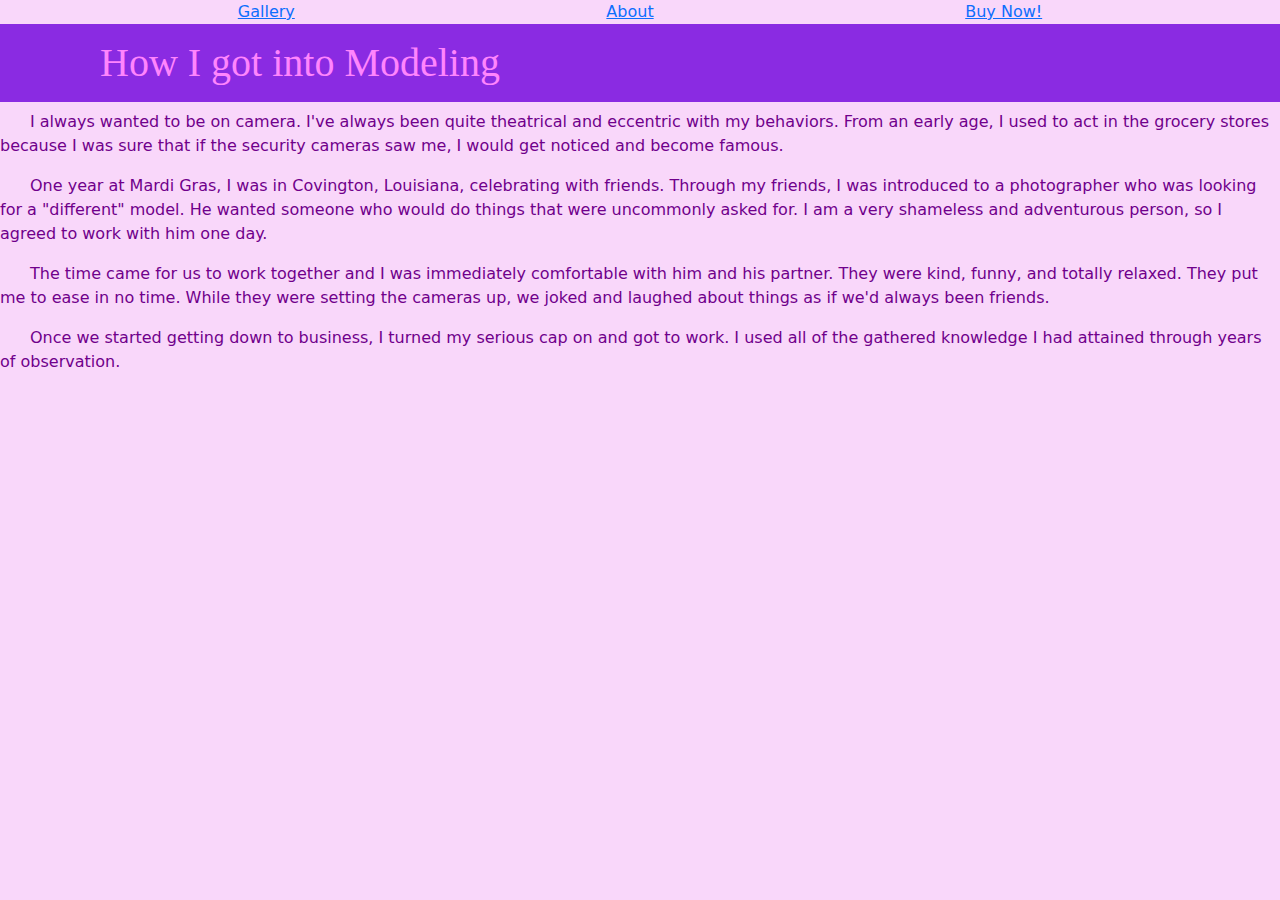
==== index.html @ 9a3aa88c "update" ====
<!DOCTYPE html>
<html lang="en">
<head>
    <meta charset="UTF-8">
    <meta name="viewport" content="width=device-width, initial-scale=1.0">
    <title>Home</title>
    <link href="https://cdn.jsdelivr.net/npm/bootstrap@5.3.3/dist/css/bootstrap.min.css" rel="stylesheet" integrity="sha384-QWTKZyjpPEjISv5WaRU9OFeRpok6YctnYmDr5pNlyT2bRjXh0JMhjY6hW+ALEwIH" crossorigin="anonymous">
    <link rel="stylesheet" href="styles.css">
</head>

<body>
    <nav class="container">
        <a href="gallery.html">Gallery</a>
        <a href="about.html">About</a>
        <a href="purchase.html">Buy Now!</a>
    </nav>
    <main>
        <h1>How I got into Modeling</h1>
        <p class="indent">I always wanted to be on camera. I've always been quite theatrical and eccentric with my behaviors. From an early age, I used to act in the grocery stores because I was sure that if the security cameras saw me, I would get noticed and become famous.</p>
        <p class="indent">One year at Mardi Gras, I was in Covington, Louisiana, celebrating with friends. Through my friends, I was introduced to a photographer who was looking for a "different" model. He wanted someone who would do things that were uncommonly asked for. I am a very shameless and adventurous person, so I agreed to work with him one day.</p>
        <p class="indent">The time came for us to work together and I was immediately comfortable with him and his partner. They were kind, funny, and totally relaxed. They put me to ease in no time. While they were setting the cameras up, we joked and laughed about things as if we'd always been friends.</p>
        <p class="indent">Once we started getting down to business, I turned my serious cap on and got to work. I used all of the gathered knowledge I had attained through years of observation.</p>
    </main>

    <script src="https://cdn.jsdelivr.net/npm/bootstrap@5.3.3/dist/js/bootstrap.bundle.min.js" integrity="sha384-YvpcrYf0tY3lHB60NNkmXc5s9fDVZLESaAA55NDzOxhy9GkcIdslK1eN7N6jIeHz" crossorigin="anonymous"></script> 
    <script src="myscript.js"></script>

</body>

</html>
---- styles.css ----
h1 {
    font-family: Verdana;
    background-color: blueviolet;
    color: rgb(255, 133, 253);
    padding: 15px;
    padding-left: 100px;

}
p.indent {
    text-indent: 30px;
    color: rgb(112, 0, 139);
}
body {
    background-color: rgb(249, 215, 250);
}
nav {
    display: flex;
    justify-content: space-around;
}
div.card {
    background-color: rgb(245, 152, 242);
}
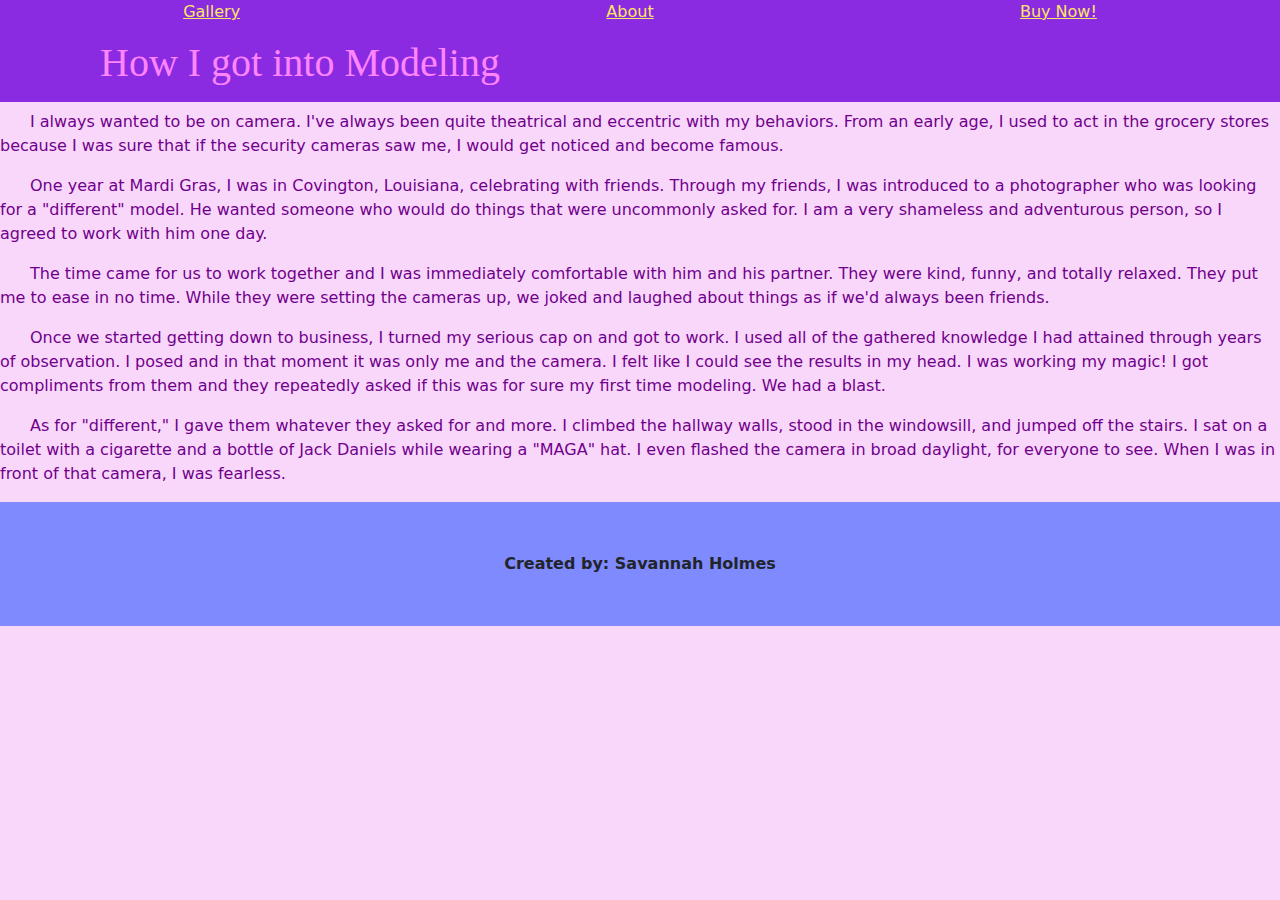
==== commit 3a6acbe8: "update" ====
--- a/index.html
+++ b/index.html
@@ -6,10 +6,11 @@
     <title>Home</title>
     <link href="https://cdn.jsdelivr.net/npm/bootstrap@5.3.3/dist/css/bootstrap.min.css" rel="stylesheet" integrity="sha384-QWTKZyjpPEjISv5WaRU9OFeRpok6YctnYmDr5pNlyT2bRjXh0JMhjY6hW+ALEwIH" crossorigin="anonymous">
     <link rel="stylesheet" href="styles.css">
+    
 </head>
 
 <body>
-    <nav class="container">
+    <nav>
         <a href="gallery.html">Gallery</a>
         <a href="about.html">About</a>
         <a href="purchase.html">Buy Now!</a>
@@ -19,12 +20,19 @@
         <p class="indent">I always wanted to be on camera. I've always been quite theatrical and eccentric with my behaviors. From an early age, I used to act in the grocery stores because I was sure that if the security cameras saw me, I would get noticed and become famous.</p>
         <p class="indent">One year at Mardi Gras, I was in Covington, Louisiana, celebrating with friends. Through my friends, I was introduced to a photographer who was looking for a "different" model. He wanted someone who would do things that were uncommonly asked for. I am a very shameless and adventurous person, so I agreed to work with him one day.</p>
         <p class="indent">The time came for us to work together and I was immediately comfortable with him and his partner. They were kind, funny, and totally relaxed. They put me to ease in no time. While they were setting the cameras up, we joked and laughed about things as if we'd always been friends.</p>
-        <p class="indent">Once we started getting down to business, I turned my serious cap on and got to work. I used all of the gathered knowledge I had attained through years of observation.</p>
+        <p class="indent">Once we started getting down to business, I turned my serious cap on and got to work. I used all of the gathered knowledge I had attained through years of observation. I posed and in that moment it was only me and the camera. I felt like I could see the results in my head. I was working my magic! I got compliments from them and they repeatedly asked if this was for sure my first time modeling. We had a blast.</p>
+        <p class="indent">As for "different," I gave them whatever they asked for and more. I climbed the hallway walls, stood in the windowsill, and jumped off the stairs. I sat on a toilet with a cigarette and a bottle of Jack Daniels while wearing a "MAGA" hat. I even flashed the camera in broad daylight, for everyone to see. When I was in front of that camera, I was fearless.</p>
+        <p class="indent"></p>
+    
+
+
     </main>
 
     <script src="https://cdn.jsdelivr.net/npm/bootstrap@5.3.3/dist/js/bootstrap.bundle.min.js" integrity="sha384-YvpcrYf0tY3lHB60NNkmXc5s9fDVZLESaAA55NDzOxhy9GkcIdslK1eN7N6jIeHz" crossorigin="anonymous"></script> 
     <script src="myscript.js"></script>
 
 </body>
-
+<footer id="myFooter">
+    Created by: Savannah Holmes
+</footer>
 </html>--- a/styles.css
+++ b/styles.css
@@ -16,7 +16,17 @@
 nav {
     display: flex;
     justify-content: space-around;
+    background-color: blueviolet;
 }
 div.card {
     background-color: rgb(245, 152, 242);
+}
+a {
+    color: rgb(250, 230, 99);
+}
+#myFooter {
+    background-color: rgb(127, 138, 255);
+    text-align: center;
+    padding: 50px;
+    font-weight: bold;   
 }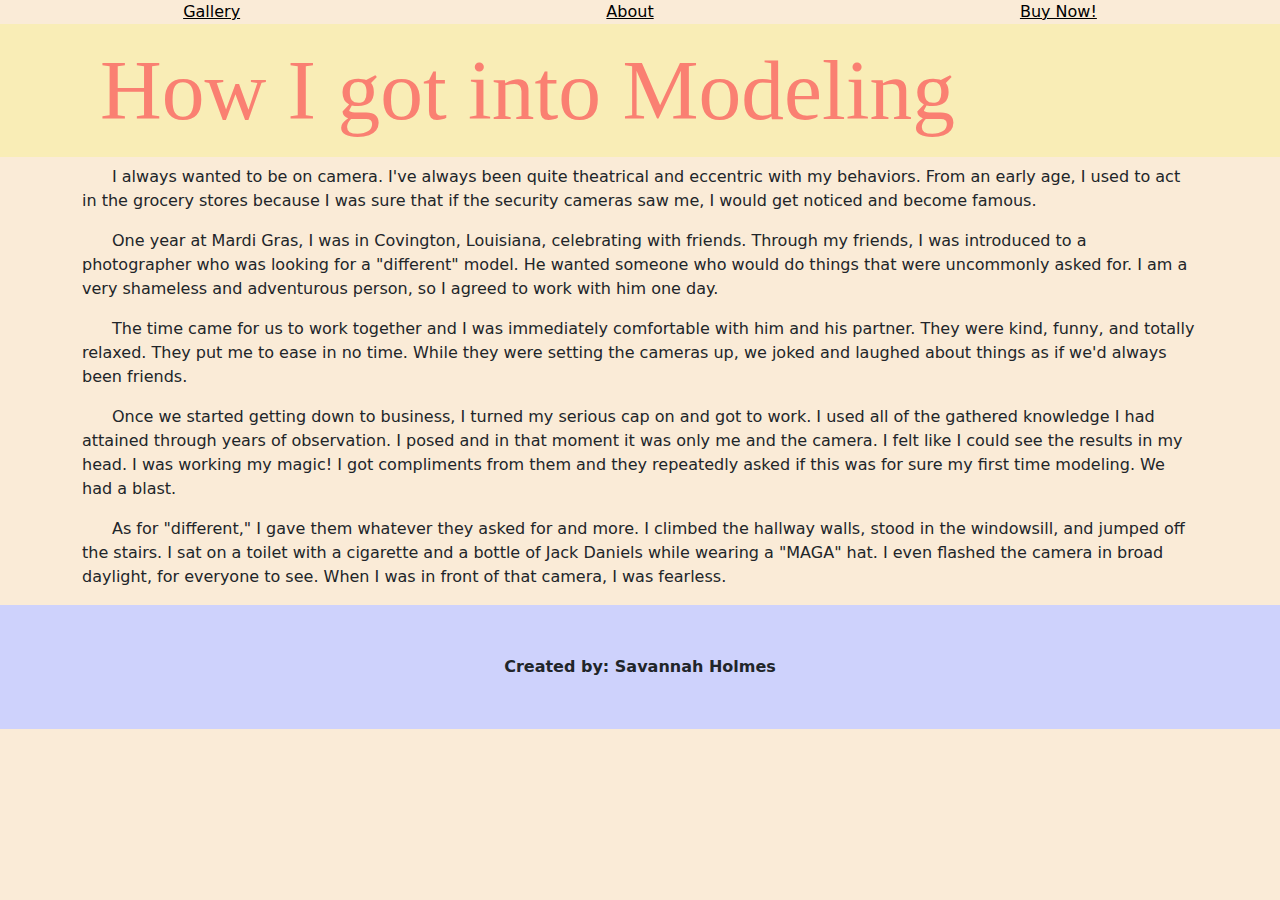
==== commit e43c5317: "update" ====
--- a/index.html
+++ b/index.html
@@ -17,12 +17,14 @@
     </nav>
     <main>
         <h1>How I got into Modeling</h1>
+    <div class="container">
         <p class="indent">I always wanted to be on camera. I've always been quite theatrical and eccentric with my behaviors. From an early age, I used to act in the grocery stores because I was sure that if the security cameras saw me, I would get noticed and become famous.</p>
         <p class="indent">One year at Mardi Gras, I was in Covington, Louisiana, celebrating with friends. Through my friends, I was introduced to a photographer who was looking for a "different" model. He wanted someone who would do things that were uncommonly asked for. I am a very shameless and adventurous person, so I agreed to work with him one day.</p>
         <p class="indent">The time came for us to work together and I was immediately comfortable with him and his partner. They were kind, funny, and totally relaxed. They put me to ease in no time. While they were setting the cameras up, we joked and laughed about things as if we'd always been friends.</p>
         <p class="indent">Once we started getting down to business, I turned my serious cap on and got to work. I used all of the gathered knowledge I had attained through years of observation. I posed and in that moment it was only me and the camera. I felt like I could see the results in my head. I was working my magic! I got compliments from them and they repeatedly asked if this was for sure my first time modeling. We had a blast.</p>
         <p class="indent">As for "different," I gave them whatever they asked for and more. I climbed the hallway walls, stood in the windowsill, and jumped off the stairs. I sat on a toilet with a cigarette and a bottle of Jack Daniels while wearing a "MAGA" hat. I even flashed the camera in broad daylight, for everyone to see. When I was in front of that camera, I was fearless.</p>
         <p class="indent"></p>
+    </div>
     
 
 
--- a/styles.css
+++ b/styles.css
@@ -1,31 +1,31 @@
 h1 {
     font-family: Verdana;
-    background-color: blueviolet;
-    color: rgb(255, 133, 253);
+    font-size: 85.5px;
+    background-color: rgb(249, 237, 182);
+    color: salmon;
     padding: 15px;
     padding-left: 100px;
 
 }
 p.indent {
     text-indent: 30px;
-    color: rgb(112, 0, 139);
 }
 body {
-    background-color: rgb(249, 215, 250);
+    background-color: antiquewhite;
 }
 nav {
     display: flex;
     justify-content: space-around;
-    background-color: blueviolet;
+    background-color: antiquewhite;
 }
 div.card {
-    background-color: rgb(245, 152, 242);
+    background-color: salmon;
 }
 a {
-    color: rgb(250, 230, 99);
+    color: black;
 }
 #myFooter {
-    background-color: rgb(127, 138, 255);
+    background-color: rgb(206, 210, 252);
     text-align: center;
     padding: 50px;
     font-weight: bold;   
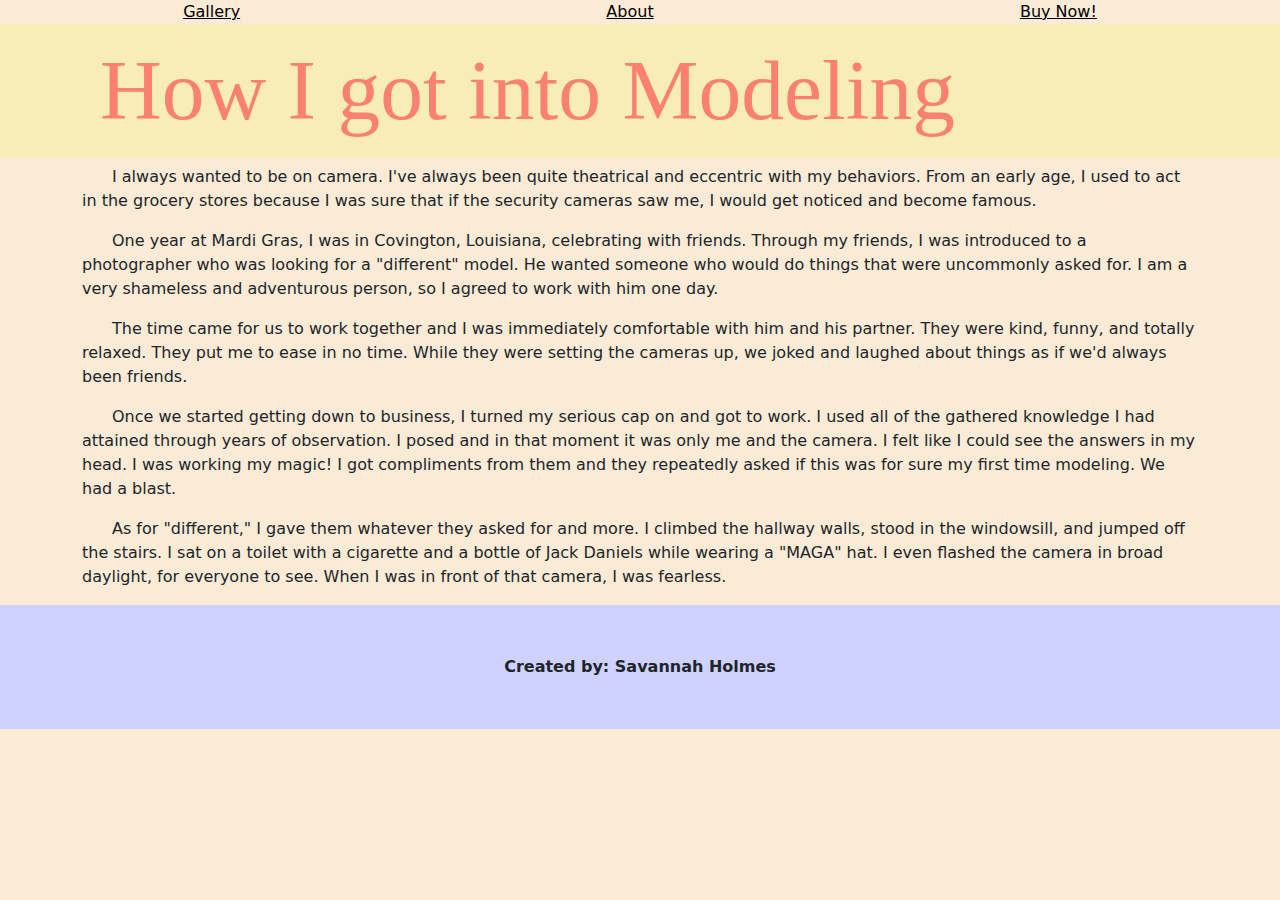
==== commit 934c9f87: "update" ====
--- a/index.html
+++ b/index.html
@@ -21,11 +21,12 @@
         <p class="indent">I always wanted to be on camera. I've always been quite theatrical and eccentric with my behaviors. From an early age, I used to act in the grocery stores because I was sure that if the security cameras saw me, I would get noticed and become famous.</p>
         <p class="indent">One year at Mardi Gras, I was in Covington, Louisiana, celebrating with friends. Through my friends, I was introduced to a photographer who was looking for a "different" model. He wanted someone who would do things that were uncommonly asked for. I am a very shameless and adventurous person, so I agreed to work with him one day.</p>
         <p class="indent">The time came for us to work together and I was immediately comfortable with him and his partner. They were kind, funny, and totally relaxed. They put me to ease in no time. While they were setting the cameras up, we joked and laughed about things as if we'd always been friends.</p>
-        <p class="indent">Once we started getting down to business, I turned my serious cap on and got to work. I used all of the gathered knowledge I had attained through years of observation. I posed and in that moment it was only me and the camera. I felt like I could see the results in my head. I was working my magic! I got compliments from them and they repeatedly asked if this was for sure my first time modeling. We had a blast.</p>
+        <p class="indent">Once we started getting down to business, I turned my serious cap on and got to work. I used all of the gathered knowledge I had attained through years of observation. I posed and in that moment it was only me and the camera. I felt like I could see the answers in my head. I was working my magic! I got compliments from them and they repeatedly asked if this was for sure my first time modeling. We had a blast.</p>
         <p class="indent">As for "different," I gave them whatever they asked for and more. I climbed the hallway walls, stood in the windowsill, and jumped off the stairs. I sat on a toilet with a cigarette and a bottle of Jack Daniels while wearing a "MAGA" hat. I even flashed the camera in broad daylight, for everyone to see. When I was in front of that camera, I was fearless.</p>
         <p class="indent"></p>
     </div>
     
+  
 
 
     </main>
--- a/styles.css
+++ b/styles.css
@@ -7,26 +7,82 @@
     padding-left: 100px;
 
 }
+
 p.indent {
     text-indent: 30px;
 }
+
 body {
     background-color: antiquewhite;
 }
+
 nav {
     display: flex;
     justify-content: space-around;
     background-color: antiquewhite;
 }
+
 div.card {
     background-color: salmon;
 }
+
 a {
     color: black;
 }
+
 #myFooter {
     background-color: rgb(206, 210, 252);
     text-align: center;
     padding: 50px;
     font-weight: bold;   
+}
+
+.photo {
+    margin: 10px;
+    display: inline-block;
+}
+
+.cart {
+    border: 1px solid #ccc;
+    padding: 10px;
+    margin: 20px;
+}
+
+input {
+    width: calc(100% - 22px);
+    padding: 10px;
+    margin-bottom: 10px;
+    border: 1px solid #ccc;
+    border-radius: 3px;
+}
+
+#result {
+    max-width: 400px;
+    margin: 20px auto;
+    padding: 20px;
+    border: 1px solid #cccccc9e;
+    background-color: #9ae585;
+    border-radius: 5px;
+}
+
+form {
+    max-width: 400px;
+    margin: 0 auto;
+    padding: 20px;
+    border: 1px solid #ccc;
+    background-color: #fff;
+    border-radius: 5px;
+}
+
+label {
+    display: block;
+    margin-bottom: 5px;
+}
+
+input {
+    width: calc(100% - 22px);
+    padding: 10px;
+    margin-bottom: 10px;
+    border: 1px solid #ccc;
+    border-radius: 3px;
 }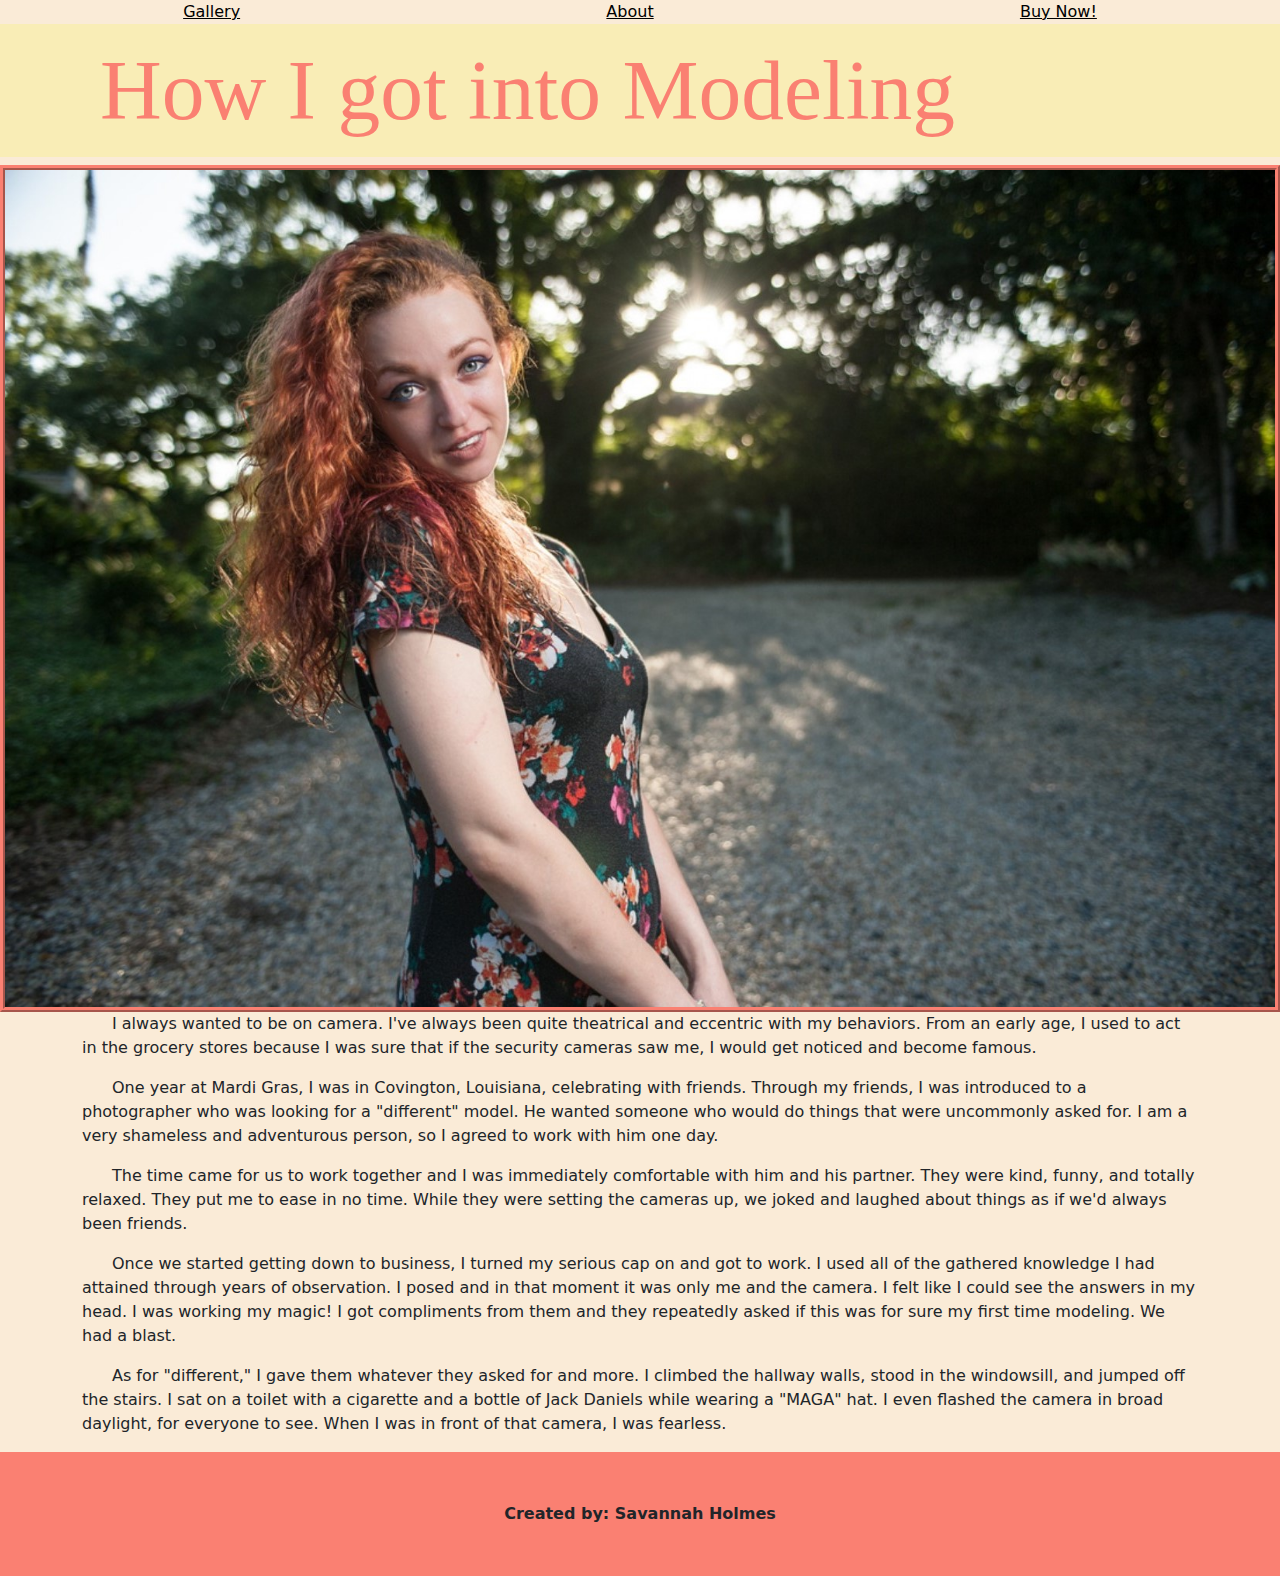
==== commit 003f9976: "update" ====
--- a/index.html
+++ b/index.html
@@ -17,14 +17,16 @@
     </nav>
     <main>
         <h1>How I got into Modeling</h1>
-    <div class="container">
-        <p class="indent">I always wanted to be on camera. I've always been quite theatrical and eccentric with my behaviors. From an early age, I used to act in the grocery stores because I was sure that if the security cameras saw me, I would get noticed and become famous.</p>
-        <p class="indent">One year at Mardi Gras, I was in Covington, Louisiana, celebrating with friends. Through my friends, I was introduced to a photographer who was looking for a "different" model. He wanted someone who would do things that were uncommonly asked for. I am a very shameless and adventurous person, so I agreed to work with him one day.</p>
-        <p class="indent">The time came for us to work together and I was immediately comfortable with him and his partner. They were kind, funny, and totally relaxed. They put me to ease in no time. While they were setting the cameras up, we joked and laughed about things as if we'd always been friends.</p>
-        <p class="indent">Once we started getting down to business, I turned my serious cap on and got to work. I used all of the gathered knowledge I had attained through years of observation. I posed and in that moment it was only me and the camera. I felt like I could see the answers in my head. I was working my magic! I got compliments from them and they repeatedly asked if this was for sure my first time modeling. We had a blast.</p>
-        <p class="indent">As for "different," I gave them whatever they asked for and more. I climbed the hallway walls, stood in the windowsill, and jumped off the stairs. I sat on a toilet with a cigarette and a bottle of Jack Daniels while wearing a "MAGA" hat. I even flashed the camera in broad daylight, for everyone to see. When I was in front of that camera, I was fearless.</p>
-        <p class="indent"></p>
-    </div>
+        <img id="headshot" src="img\headshot.jpg">
+
+        <div class="container">
+            <p class="indent">I always wanted to be on camera. I've always been quite theatrical and eccentric with my behaviors. From an early age, I used to act in the grocery stores because I was sure that if the security cameras saw me, I would get noticed and become famous.</p>
+            <p class="indent">One year at Mardi Gras, I was in Covington, Louisiana, celebrating with friends. Through my friends, I was introduced to a photographer who was looking for a "different" model. He wanted someone who would do things that were uncommonly asked for. I am a very shameless and adventurous person, so I agreed to work with him one day.</p>
+            <p class="indent">The time came for us to work together and I was immediately comfortable with him and his partner. They were kind, funny, and totally relaxed. They put me to ease in no time. While they were setting the cameras up, we joked and laughed about things as if we'd always been friends.</p>
+            <p class="indent">Once we started getting down to business, I turned my serious cap on and got to work. I used all of the gathered knowledge I had attained through years of observation. I posed and in that moment it was only me and the camera. I felt like I could see the answers in my head. I was working my magic! I got compliments from them and they repeatedly asked if this was for sure my first time modeling. We had a blast.</p>
+            <p class="indent">As for "different," I gave them whatever they asked for and more. I climbed the hallway walls, stood in the windowsill, and jumped off the stairs. I sat on a toilet with a cigarette and a bottle of Jack Daniels while wearing a "MAGA" hat. I even flashed the camera in broad daylight, for everyone to see. When I was in front of that camera, I was fearless.</p>
+            <p class="indent"></p>
+        </div>
     
   
 
--- a/styles.css
+++ b/styles.css
@@ -31,7 +31,7 @@
 }
 
 #myFooter {
-    background-color: rgb(206, 210, 252);
+    background-color: salmon;
     text-align: center;
     padding: 50px;
     font-weight: bold;   
@@ -61,7 +61,16 @@
     margin: 20px auto;
     padding: 20px;
     border: 1px solid #cccccc9e;
-    background-color: #9ae585;
+    background-color: salmon;
+    border-radius: 5px;
+}
+
+#result1 {
+    max-width: 400px;
+    margin: 20px auto;
+    padding: 20px;
+    border: 1px solid #cccccc9e;
+    background-color: salmon;
     border-radius: 5px;
 }
 
@@ -69,8 +78,8 @@
     max-width: 400px;
     margin: 0 auto;
     padding: 20px;
-    border: 1px solid #ccc;
-    background-color: #fff;
+    border: 1px solid rgb(0, 0, 0);
+    background-color: salmon;
     border-radius: 5px;
 }
 
@@ -85,4 +94,22 @@
     margin-bottom: 10px;
     border: 1px solid #ccc;
     border-radius: 3px;
+}
+
+#headshot {
+    width: calc(100%);
+    border-style: ridge;
+    border-width: 5px;
+    border-color: salmon;
+}
+
+div.col {
+    padding: 10px;
+}
+
+h2 {
+    background-color: rgb(249, 237, 182);
+    color: salmon;
+    display: flex;
+    justify-content: center;
 }